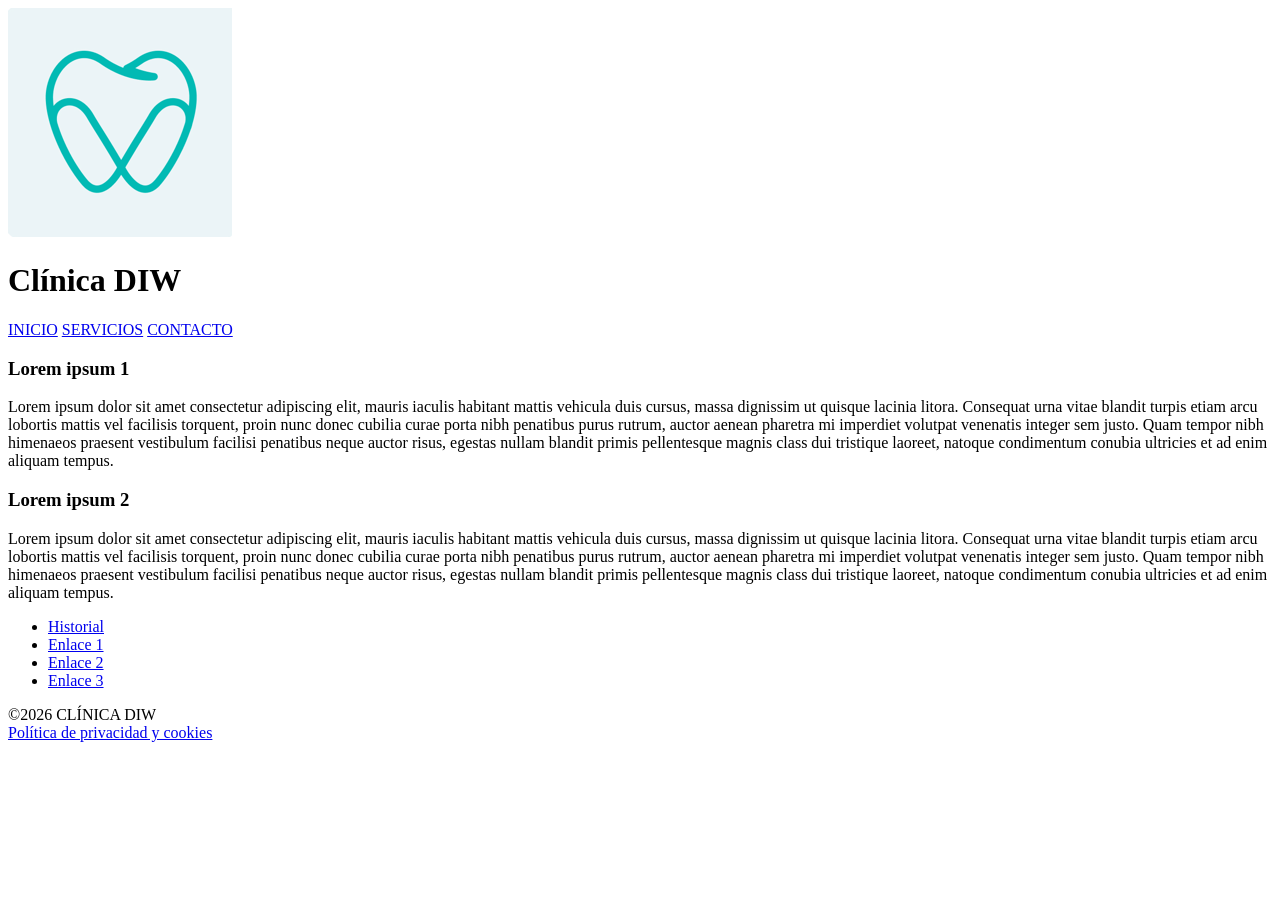
==== index.html @ 77b69e8a "Actividad 6.1" ====
<!DOCTYPE html>
<html lang="es">
<head>
    <title>Clínica DIW</title>
    <meta charset="utf-8" />
</head>
<body>
    <header>
        <a href="index.html">
            <img src="assets/images/logo.png" alt="Clínica DIW" />
        </a>
        <h1>Clínica DIW</h1>
    </header>
    <nav>
        <a href="#">INICIO</a>
        <a href="servicios.html">SERVICIOS</a>
        <a href="contacto.html">CONTACTO</a>
    </nav>
    <section>
        <article>
            <h3> Lorem ipsum 1</h3>
            <p>
                Lorem ipsum dolor sit amet consectetur adipiscing elit, mauris iaculis habitant mattis
                vehicula duis cursus, massa dignissim ut quisque lacinia litora. Consequat urna vitae
                blandit turpis etiam arcu lobortis mattis vel facilisis torquent, proin nunc donec cubilia
                curae porta nibh penatibus purus rutrum, auctor aenean pharetra mi imperdiet volutpat
                venenatis integer sem justo. Quam tempor nibh himenaeos praesent vestibulum facilisi penatibus
                neque auctor risus, egestas nullam blandit primis pellentesque magnis class dui tristique
                laoreet, natoque condimentum conubia ultricies et ad enim aliquam tempus.
            </p>
        </article>
        <article>
            <h3> Lorem ipsum 2</h3>
            <p>
                Lorem ipsum dolor sit amet consectetur adipiscing elit, mauris iaculis habitant mattis
                vehicula duis cursus, massa dignissim ut quisque lacinia litora. Consequat urna vitae
                blandit turpis etiam arcu lobortis mattis vel facilisis torquent, proin nunc donec cubilia
                curae porta nibh penatibus purus rutrum, auctor aenean pharetra mi imperdiet volutpat
                venenatis integer sem justo. Quam tempor nibh himenaeos praesent vestibulum facilisi penatibus
                neque auctor risus, egestas nullam blandit primis pellentesque magnis class dui tristique
                laoreet, natoque condimentum conubia ultricies et ad enim aliquam tempus.
            </p>
        </article>
        <aside>
            <ul>
                <li><a href="#">Historial</a></li>
                <li><a href="#">Enlace 1</a></li>
                <li><a href="#">Enlace 2</a></li>
                <li><a href="#">Enlace 3</a></li>
            </ul>
        </aside>
    </section>
    <footer>
        &copy;2026 CLÍNICA DIW <br />
        <a href="#">Política de privacidad y cookies</a>
    </footer>
</body>
</html>
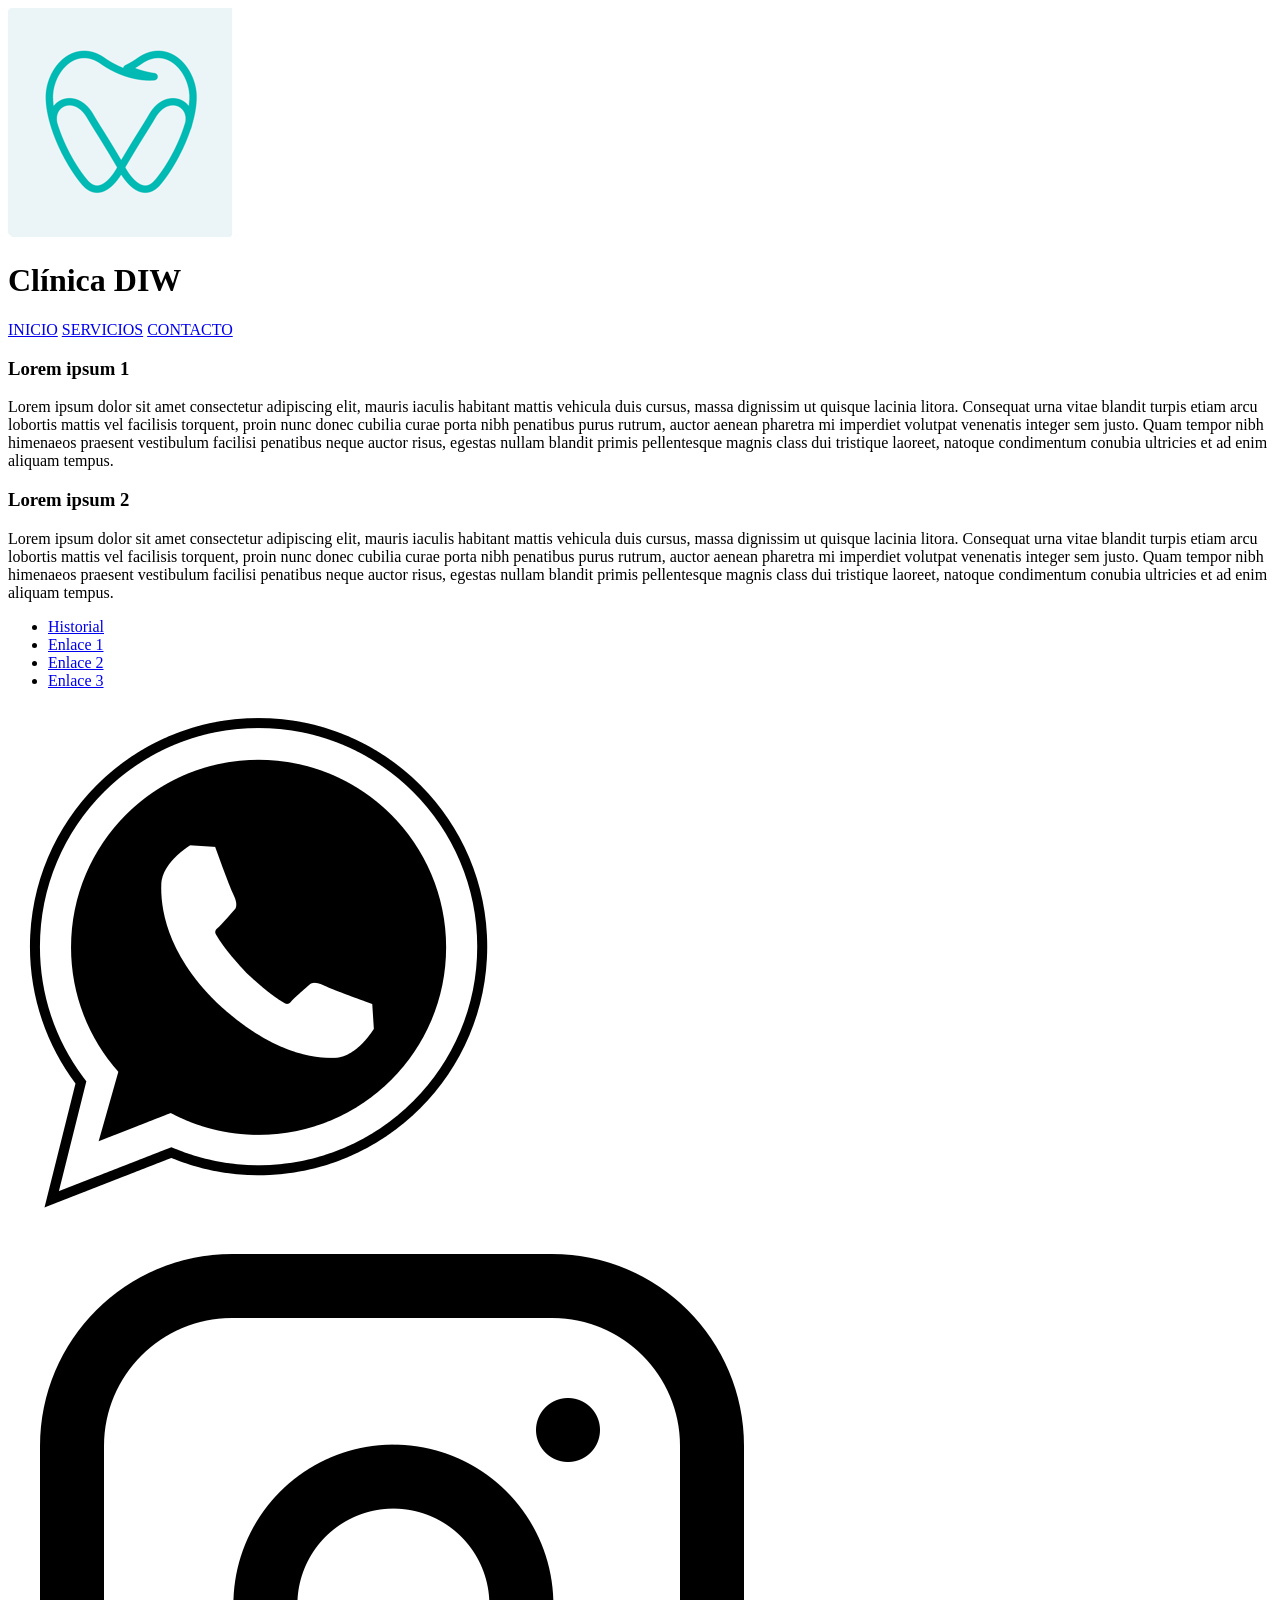
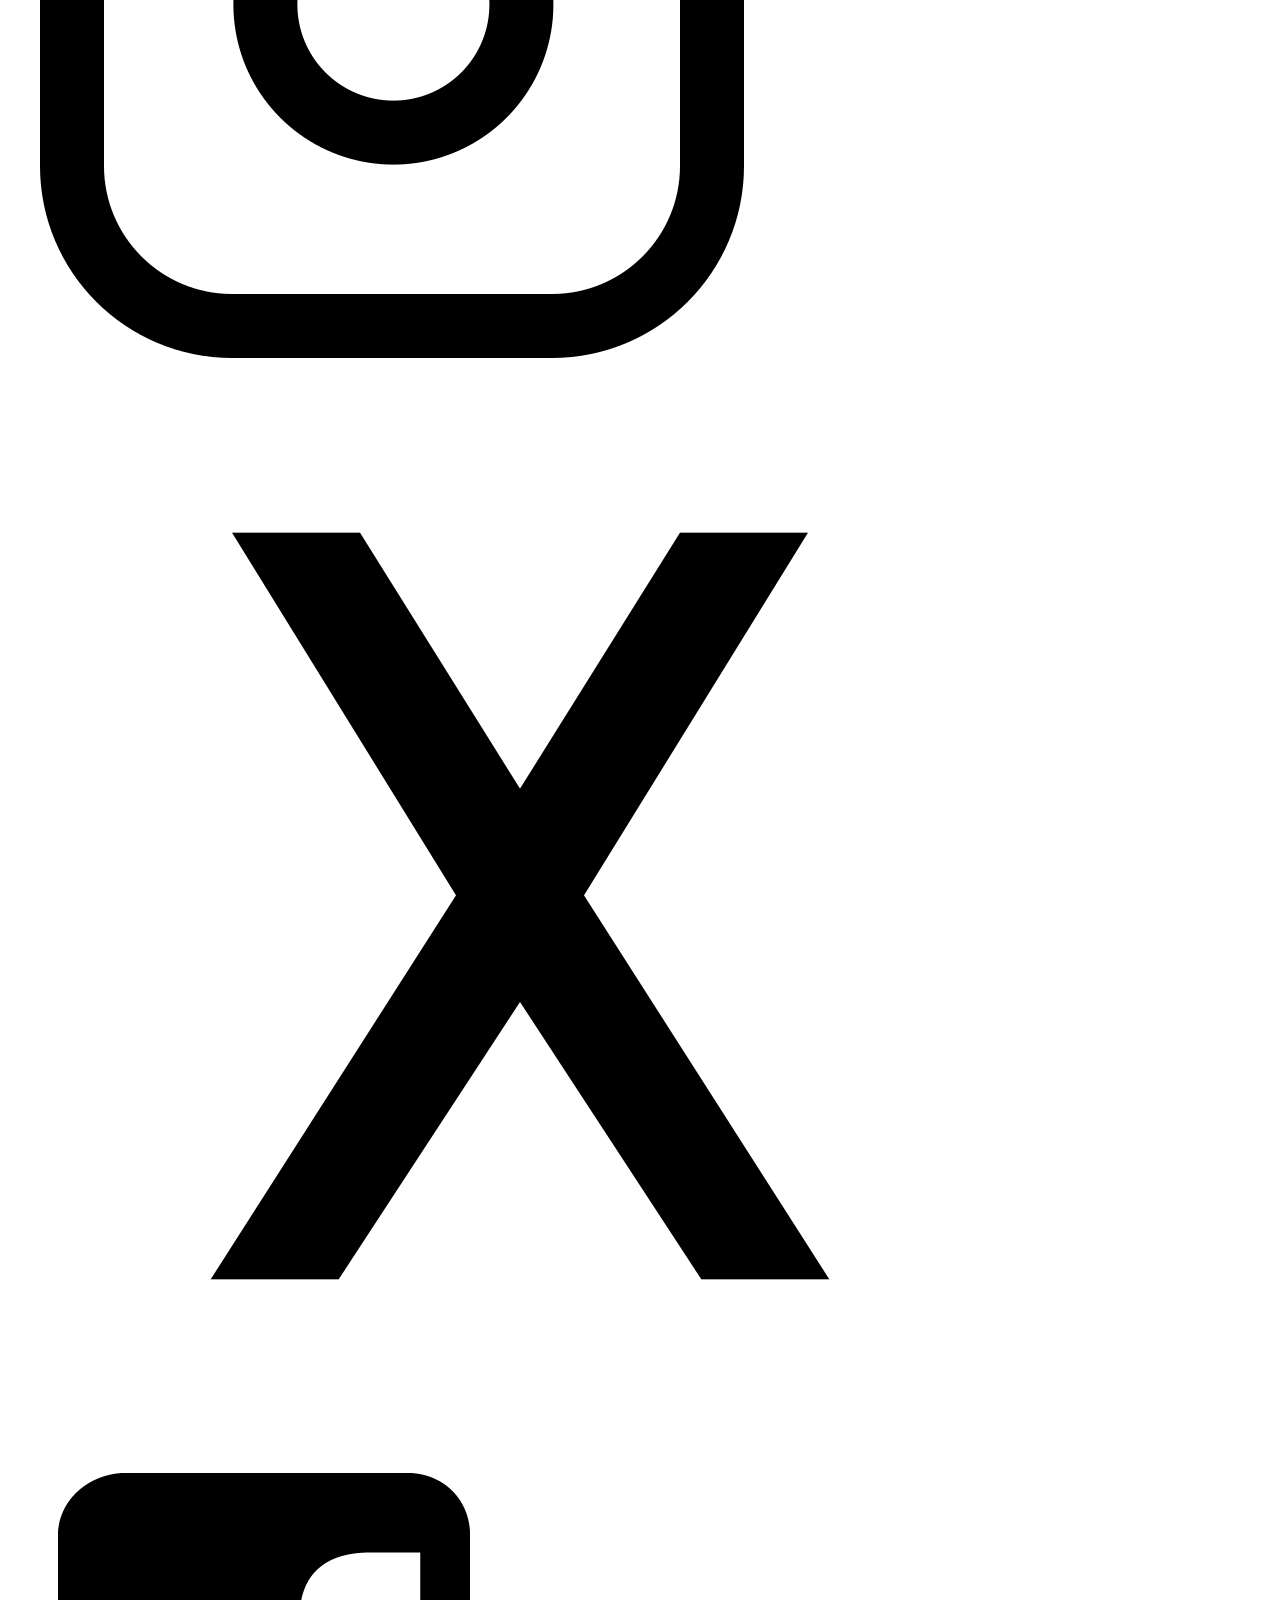
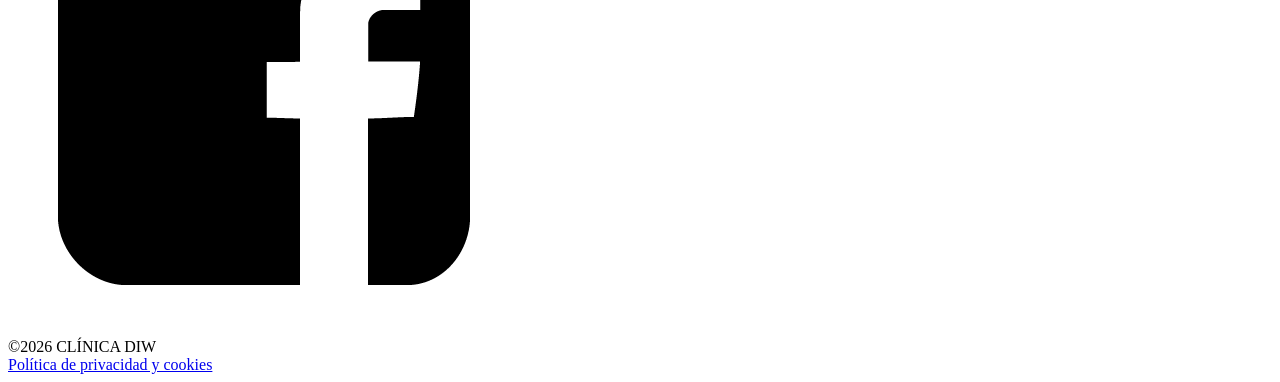
==== commit 314356ff: "Actividad 6.2" ====
--- a/index.html
+++ b/index.html
@@ -51,6 +51,18 @@
         </aside>
     </section>
     <footer>
+        <a href="https://www.whatsapp.com/" target="_blank">
+            <img src="assets/images/whatsapp.png" alt="Whatsapp" />
+        </a>
+        <a href="https://www.instagram.com/" target="_blank">
+            <img src="assets/images/instagram.png" alt="Instagram" />
+        </a>
+        <a href="https://x.com/" target="_blank">
+            <img src="assets/images/x.png" alt="X" />
+        </a>
+        <a href="https://www.facebook.com/" target="_blank">
+            <img src="assets/images/facebook.png" alt="Facebook" />
+        </a> <br />
         &copy;2026 CLÍNICA DIW <br />
         <a href="#">Política de privacidad y cookies</a>
     </footer>
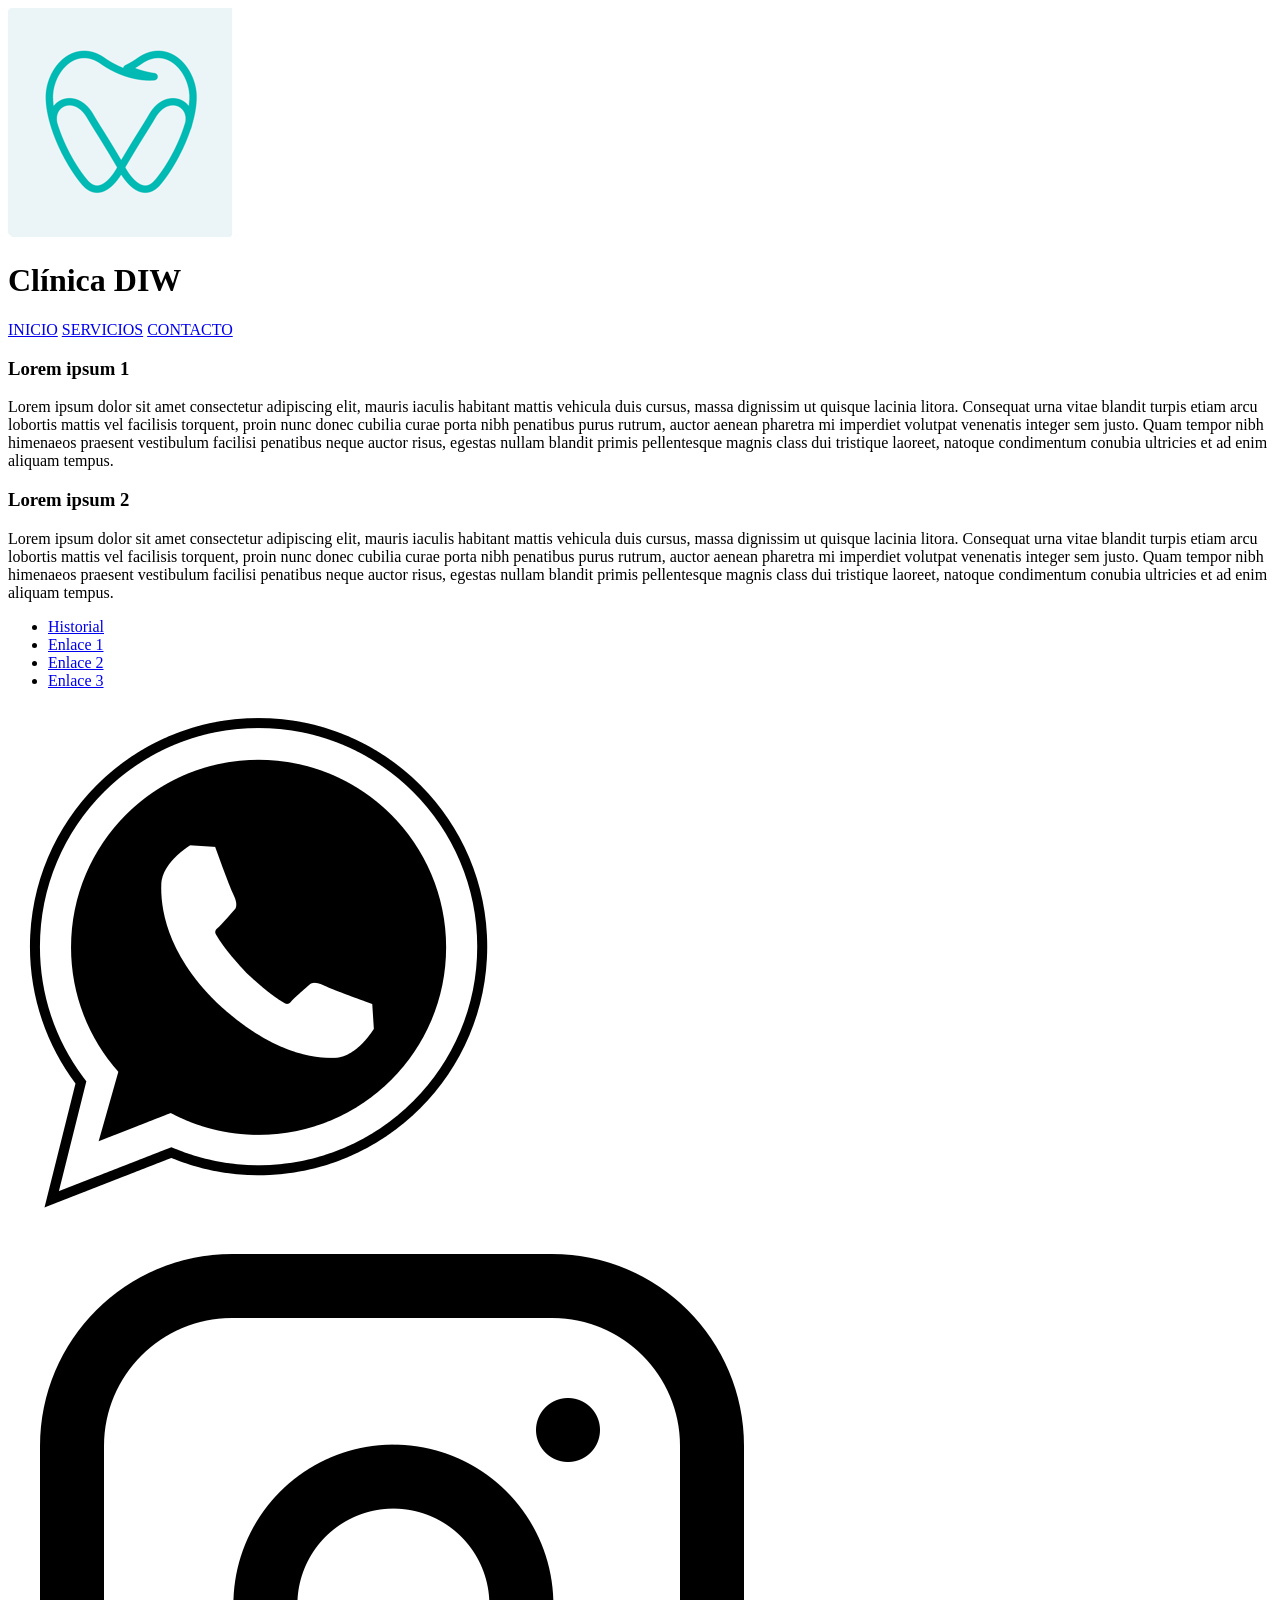
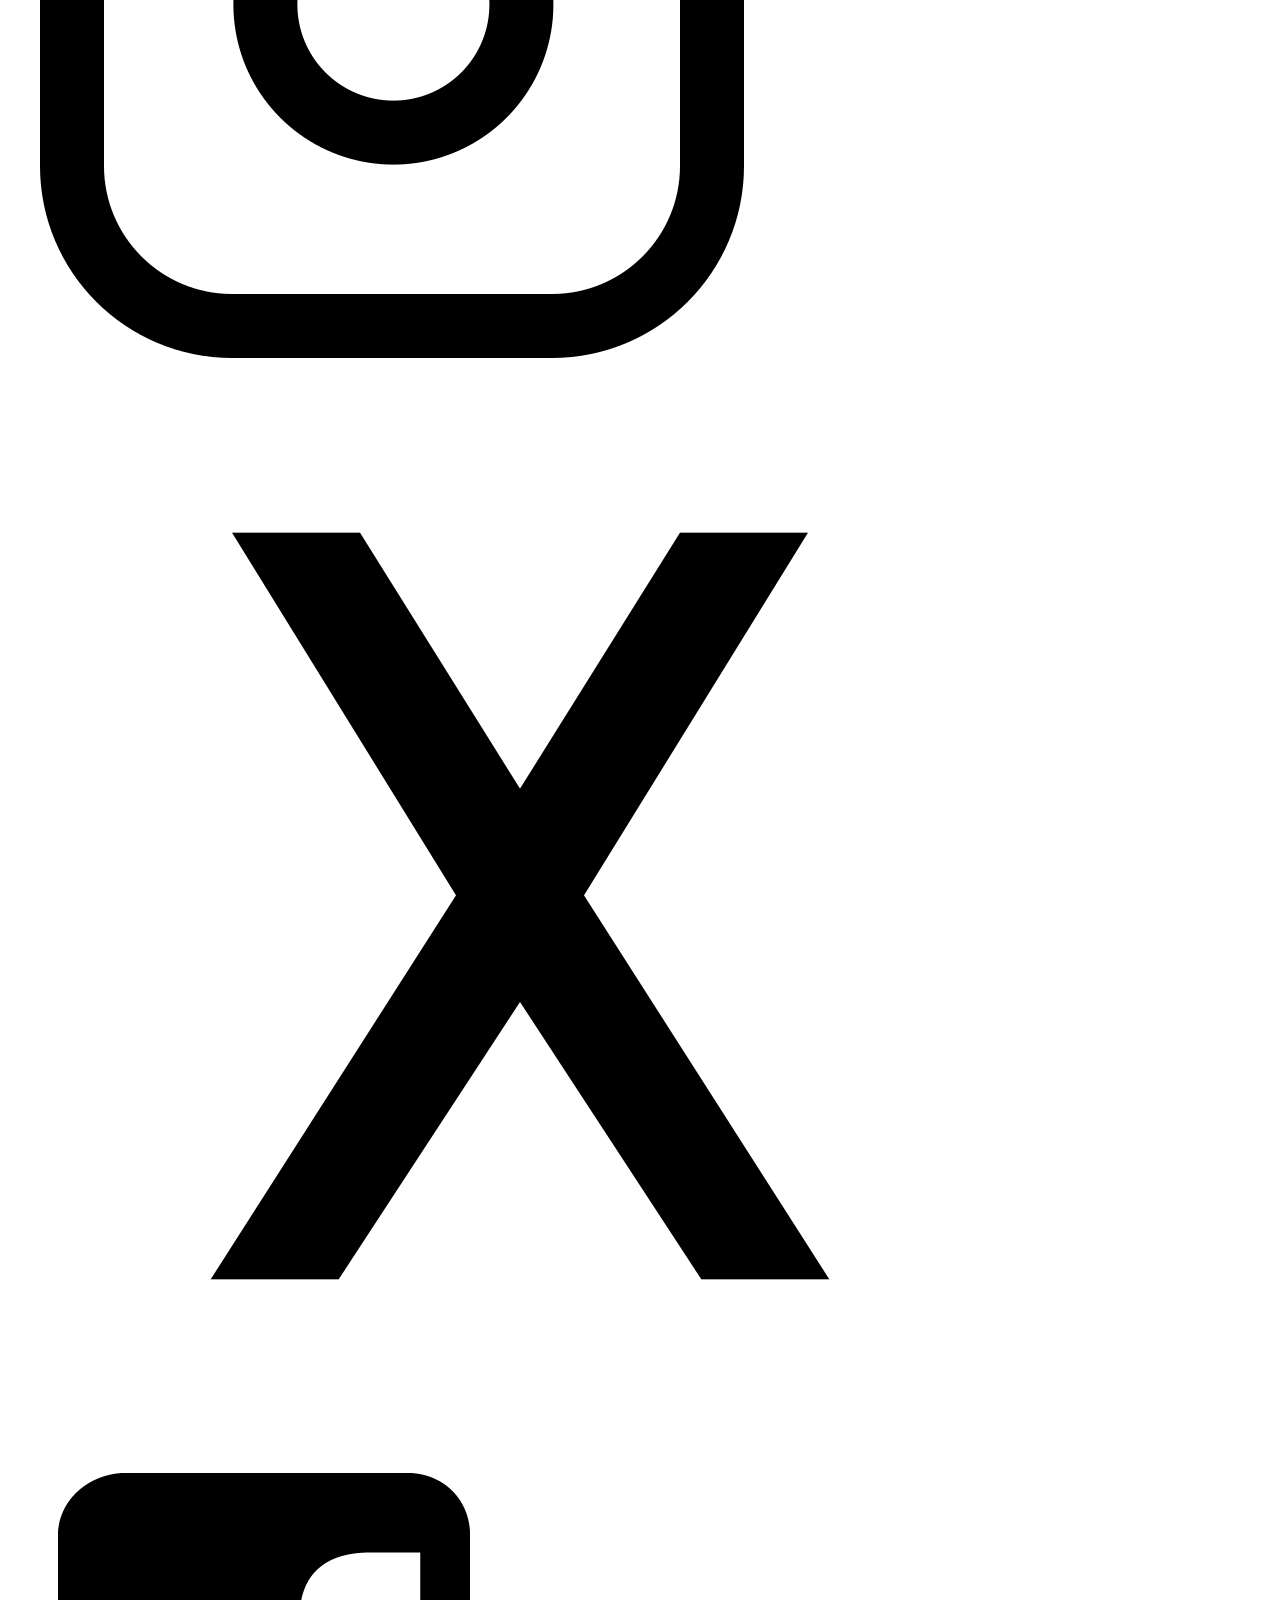
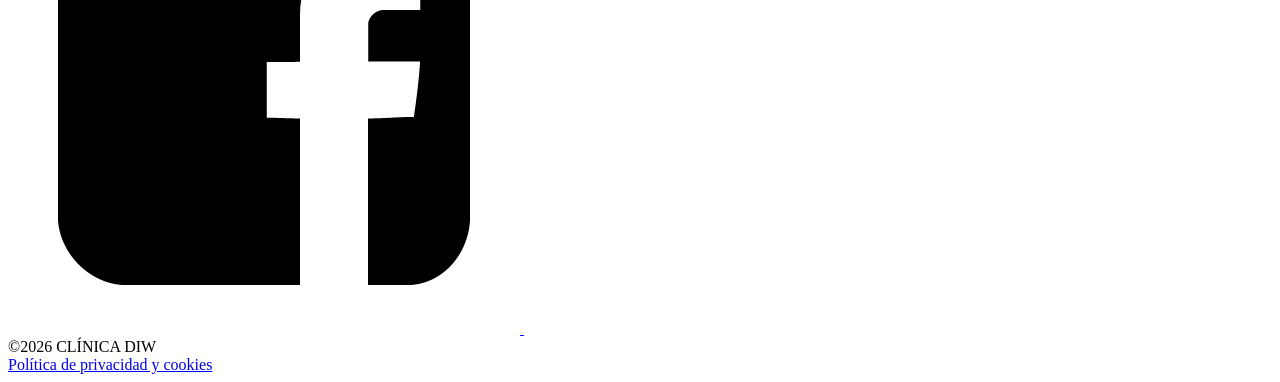
==== commit a2cf9e31: "Actividad 6.3" ====
--- a/index.html
+++ b/index.html
@@ -62,7 +62,9 @@
         </a>
         <a href="https://www.facebook.com/" target="_blank">
             <img src="assets/images/facebook.png" alt="Facebook" />
-        </a> <br />
+        </a> 
+        <iframe src="https://www.google.com/maps/embed?pb=!1m18!1m12!1m3!1d5179.968439991851!2d-0.5082629597515042!3d38.32940472605966!2m3!1f0!2f0!3f0!3m2!1i1024!2i768!4f13.1!3m3!1m2!1s0xd62370e5b0c15f1%3A0x91f6bc3a8100bda5!2sIES%20MARE%20NOSTRUM%20CALLE%20PANAM%C3%81%2022%20ALICANTE!5e0!3m2!1ses!2ses!4v1793878391866!5m2!1ses!2ses" 
+                width="600" height="450" style="border:0;" allowfullscreen="" loading="lazy" referrerpolicy="strict-origin-when-cross-origin"></iframe><br />
         &copy;2026 CLÍNICA DIW <br />
         <a href="#">Política de privacidad y cookies</a>
     </footer>
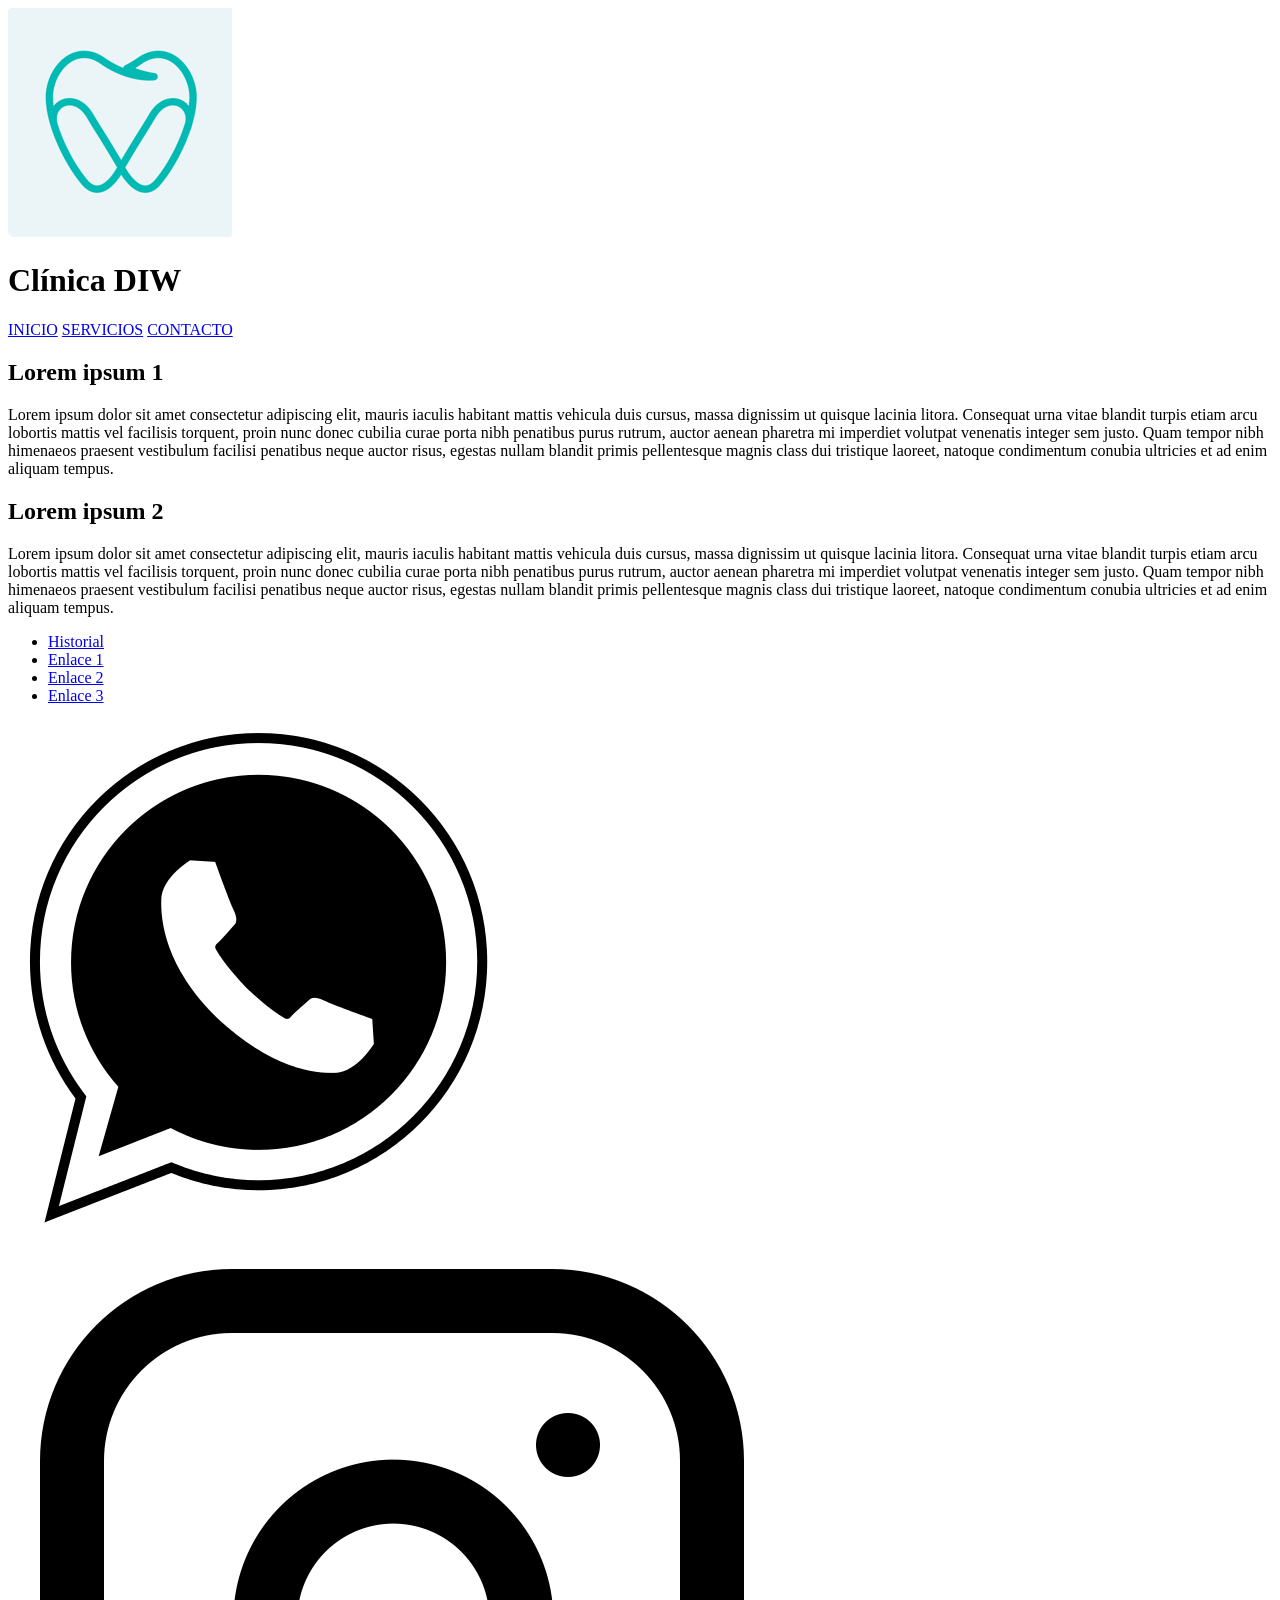
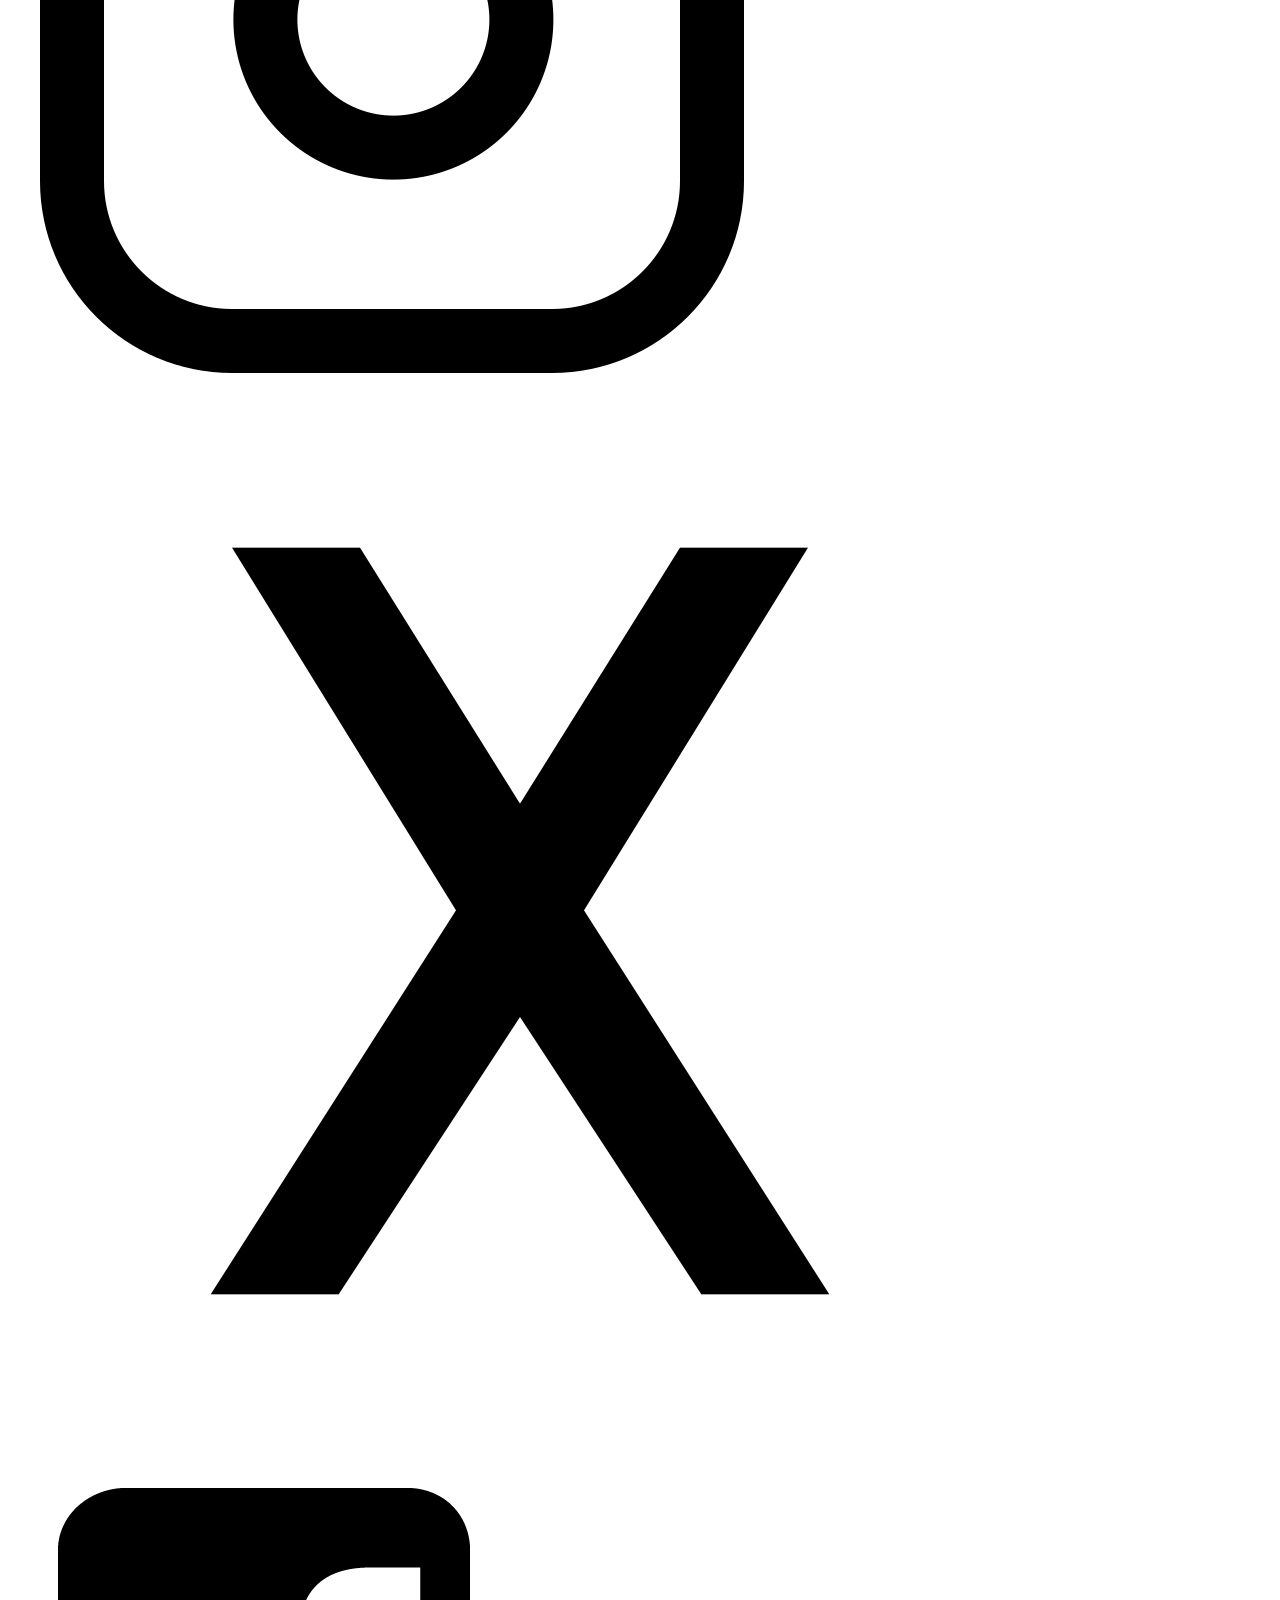
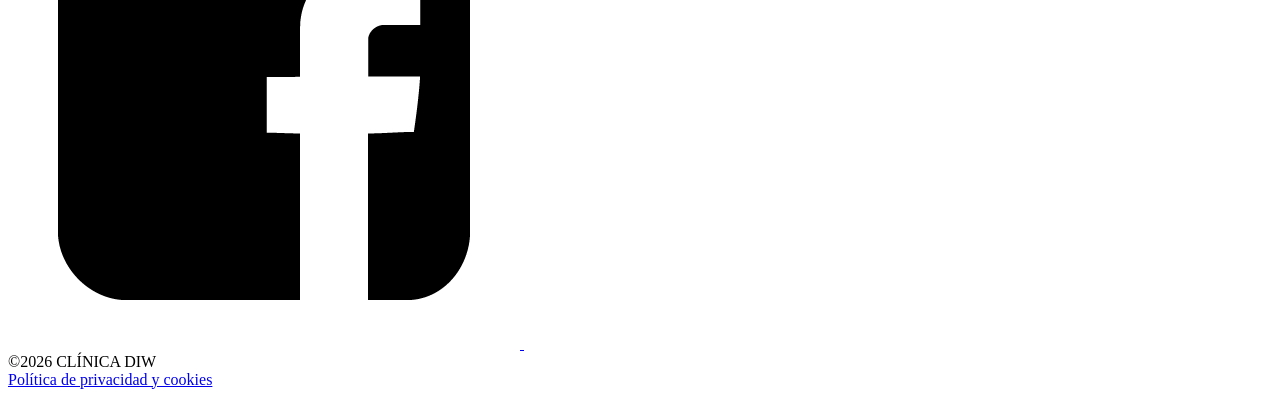
==== commit b813e7b7: "Actividad 7.1" ====
--- a/index.html
+++ b/index.html
@@ -18,7 +18,7 @@
     </nav>
     <section>
         <article>
-            <h3> Lorem ipsum 1</h3>
+            <h2> Lorem ipsum 1</h2>
             <p>
                 Lorem ipsum dolor sit amet consectetur adipiscing elit, mauris iaculis habitant mattis
                 vehicula duis cursus, massa dignissim ut quisque lacinia litora. Consequat urna vitae
@@ -30,7 +30,7 @@
             </p>
         </article>
         <article>
-            <h3> Lorem ipsum 2</h3>
+            <h2> Lorem ipsum 2</h2>
             <p>
                 Lorem ipsum dolor sit amet consectetur adipiscing elit, mauris iaculis habitant mattis
                 vehicula duis cursus, massa dignissim ut quisque lacinia litora. Consequat urna vitae
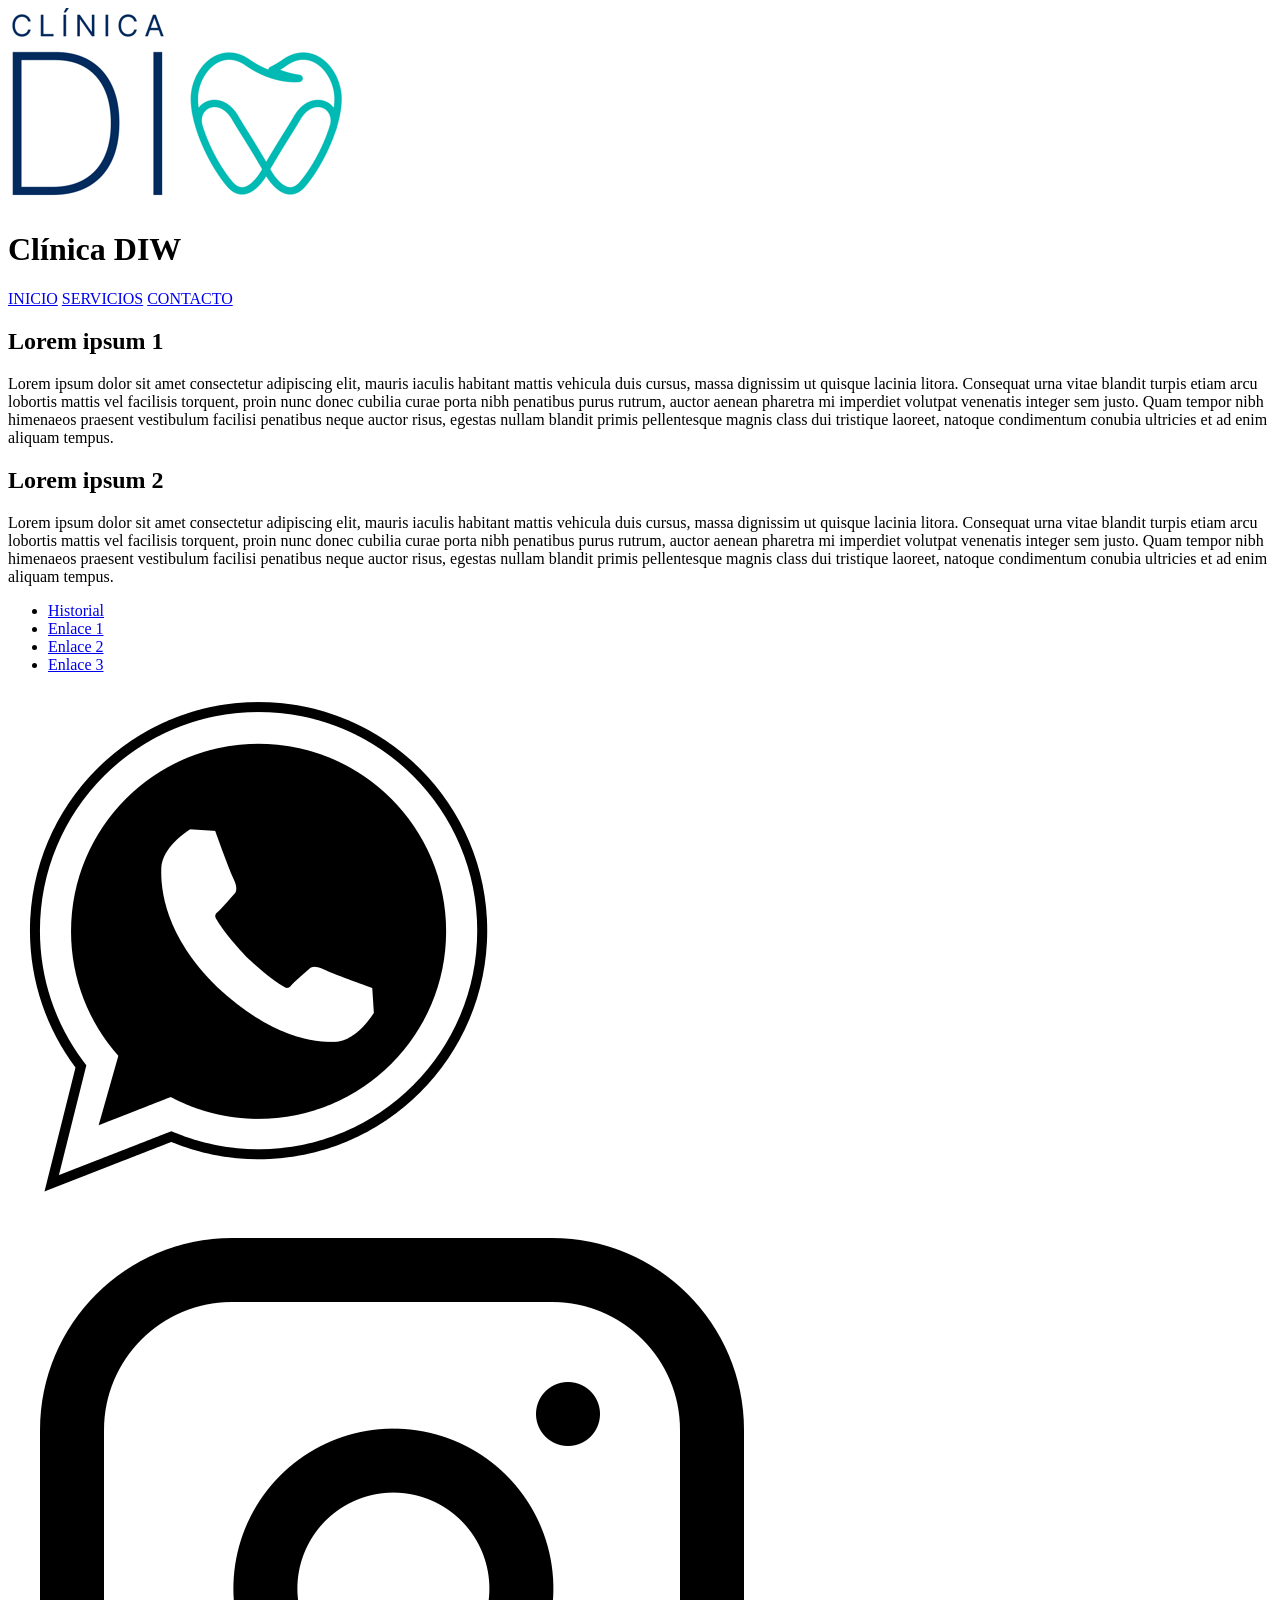
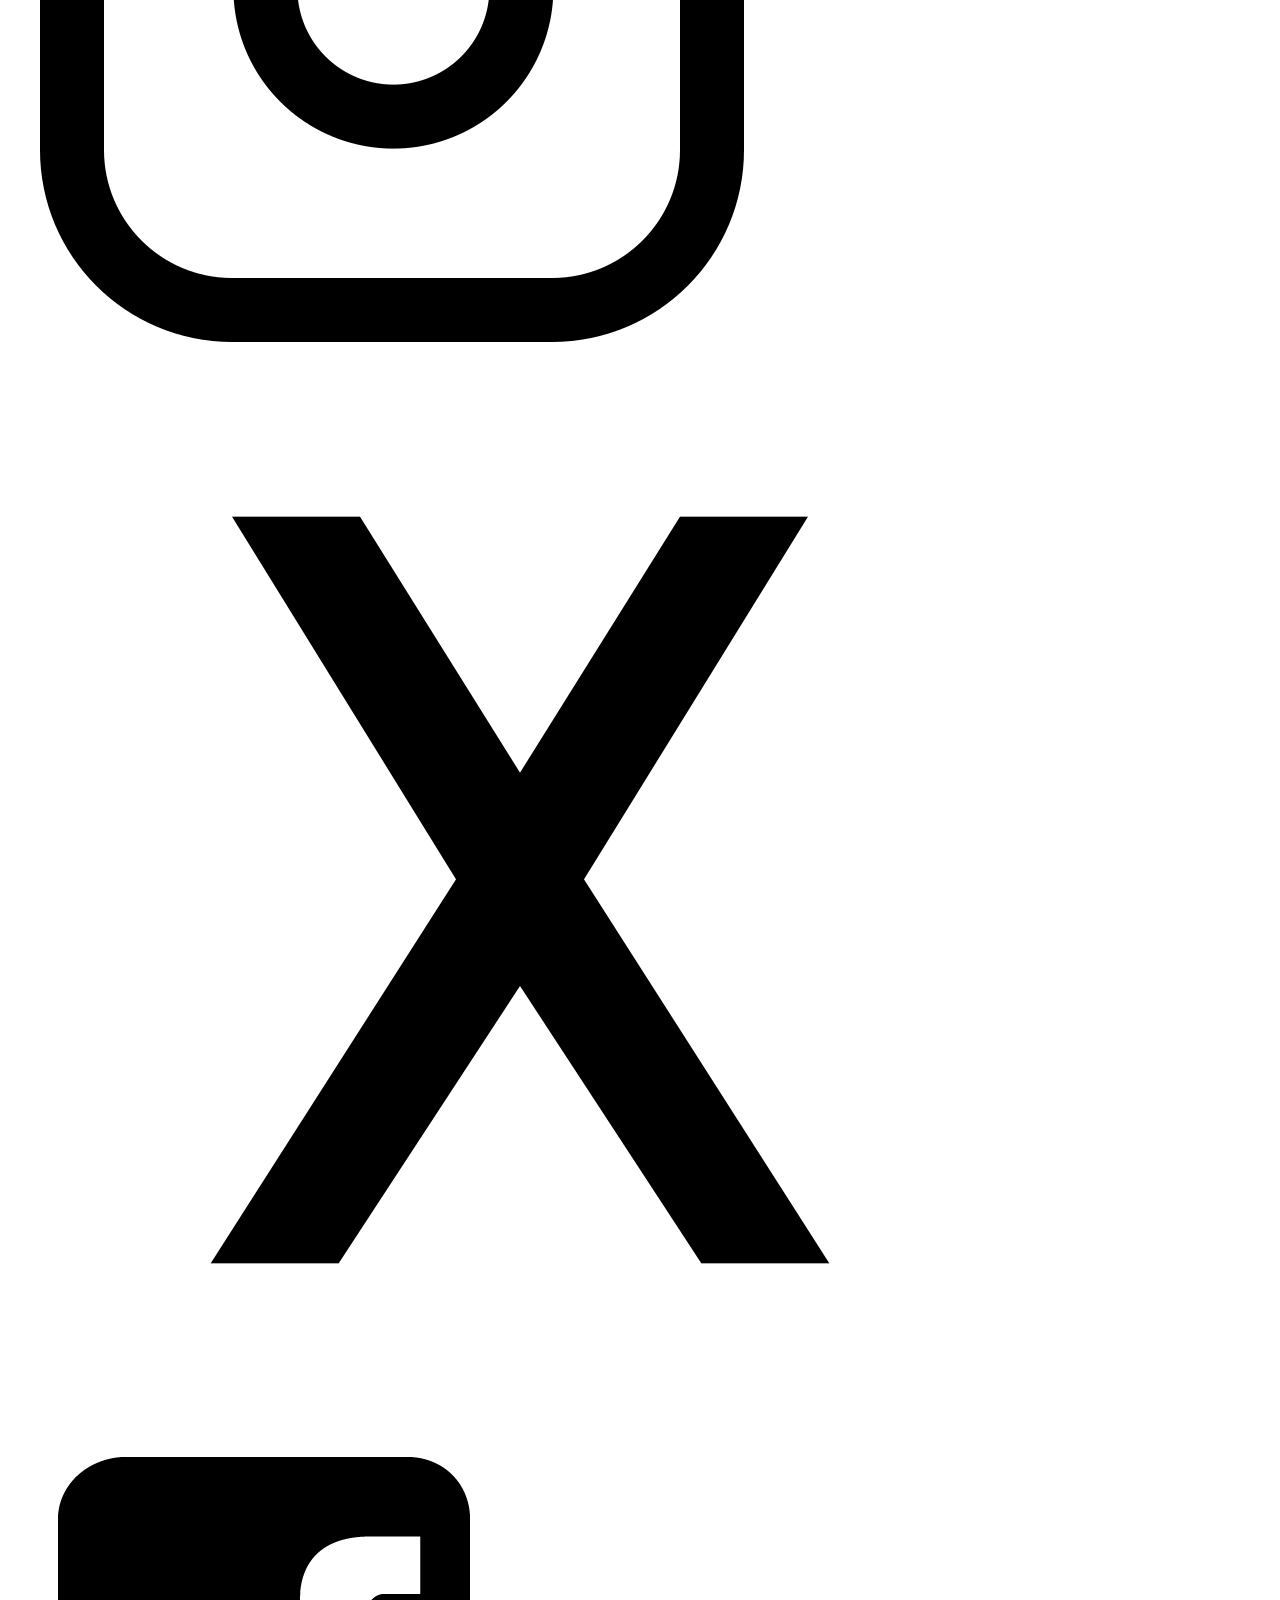
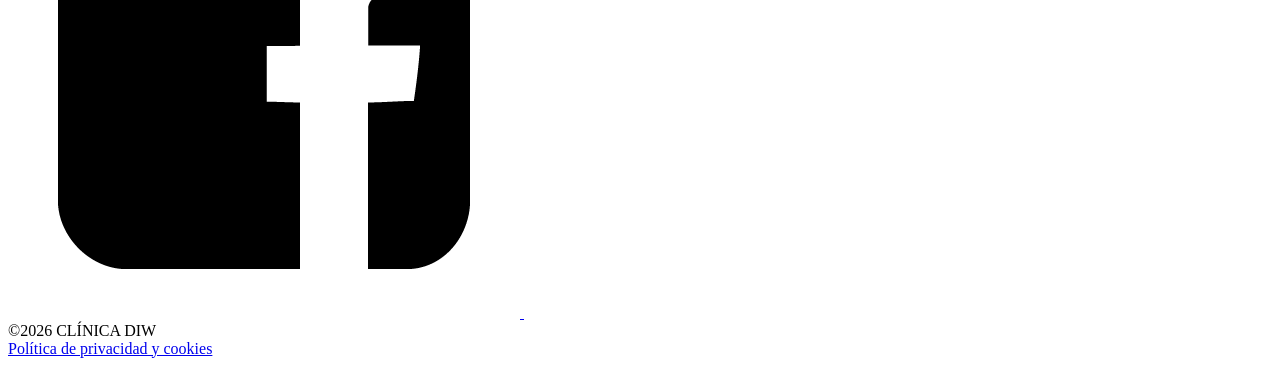
==== commit 2abbc583: "Actividad 8.1" ====
--- a/index.html
+++ b/index.html
@@ -1,8 +1,10 @@
 <!DOCTYPE html>
 <html lang="es">
 <head>
-    <title>Clínica DIW</title>
+    <title>Inicio - Clínica DIW</title>
     <meta charset="utf-8" />
+    <meta name="description" content="Clínica DIW, descubre nuestros servicios y toda la información para contactar con nosotros" />
+    <link rel="icon" type="image/png" href="assets/images/favicon.png">
 </head>
 <body>
     <header>
@@ -12,44 +14,46 @@
         <h1>Clínica DIW</h1>
     </header>
     <nav>
-        <a href="#">INICIO</a>
+        <a href="index.html">INICIO</a>
         <a href="servicios.html">SERVICIOS</a>
         <a href="contacto.html">CONTACTO</a>
     </nav>
-    <section>
-        <article>
-            <h2> Lorem ipsum 1</h2>
-            <p>
-                Lorem ipsum dolor sit amet consectetur adipiscing elit, mauris iaculis habitant mattis
-                vehicula duis cursus, massa dignissim ut quisque lacinia litora. Consequat urna vitae
-                blandit turpis etiam arcu lobortis mattis vel facilisis torquent, proin nunc donec cubilia
-                curae porta nibh penatibus purus rutrum, auctor aenean pharetra mi imperdiet volutpat
-                venenatis integer sem justo. Quam tempor nibh himenaeos praesent vestibulum facilisi penatibus
-                neque auctor risus, egestas nullam blandit primis pellentesque magnis class dui tristique
-                laoreet, natoque condimentum conubia ultricies et ad enim aliquam tempus.
-            </p>
-        </article>
-        <article>
-            <h2> Lorem ipsum 2</h2>
-            <p>
-                Lorem ipsum dolor sit amet consectetur adipiscing elit, mauris iaculis habitant mattis
-                vehicula duis cursus, massa dignissim ut quisque lacinia litora. Consequat urna vitae
-                blandit turpis etiam arcu lobortis mattis vel facilisis torquent, proin nunc donec cubilia
-                curae porta nibh penatibus purus rutrum, auctor aenean pharetra mi imperdiet volutpat
-                venenatis integer sem justo. Quam tempor nibh himenaeos praesent vestibulum facilisi penatibus
-                neque auctor risus, egestas nullam blandit primis pellentesque magnis class dui tristique
-                laoreet, natoque condimentum conubia ultricies et ad enim aliquam tempus.
-            </p>
-        </article>
-        <aside>
-            <ul>
-                <li><a href="#">Historial</a></li>
-                <li><a href="#">Enlace 1</a></li>
-                <li><a href="#">Enlace 2</a></li>
-                <li><a href="#">Enlace 3</a></li>
-            </ul>
-        </aside>
-    </section>
+    <main>
+        <section>
+            <article>
+                <h2> Lorem ipsum 1</h2>
+                <p>
+                    Lorem ipsum dolor sit amet consectetur adipiscing elit, mauris iaculis habitant mattis
+                    vehicula duis cursus, massa dignissim ut quisque lacinia litora. Consequat urna vitae
+                    blandit turpis etiam arcu lobortis mattis vel facilisis torquent, proin nunc donec cubilia
+                    curae porta nibh penatibus purus rutrum, auctor aenean pharetra mi imperdiet volutpat
+                    venenatis integer sem justo. Quam tempor nibh himenaeos praesent vestibulum facilisi penatibus
+                    neque auctor risus, egestas nullam blandit primis pellentesque magnis class dui tristique
+                    laoreet, natoque condimentum conubia ultricies et ad enim aliquam tempus.
+                </p>
+            </article>
+            <article>
+                <h2> Lorem ipsum 2</h2>
+                <p>
+                    Lorem ipsum dolor sit amet consectetur adipiscing elit, mauris iaculis habitant mattis
+                    vehicula duis cursus, massa dignissim ut quisque lacinia litora. Consequat urna vitae
+                    blandit turpis etiam arcu lobortis mattis vel facilisis torquent, proin nunc donec cubilia
+                    curae porta nibh penatibus purus rutrum, auctor aenean pharetra mi imperdiet volutpat
+                    venenatis integer sem justo. Quam tempor nibh himenaeos praesent vestibulum facilisi penatibus
+                    neque auctor risus, egestas nullam blandit primis pellentesque magnis class dui tristique
+                    laoreet, natoque condimentum conubia ultricies et ad enim aliquam tempus.
+                </p>
+            </article>
+            <aside>
+                <ul>
+                    <li><a href="#">Historial</a></li>
+                    <li><a href="#">Enlace 1</a></li>
+                    <li><a href="#">Enlace 2</a></li>
+                    <li><a href="#">Enlace 3</a></li>
+                </ul>
+            </aside>
+        </section>
+    </main>
     <footer>
         <a href="https://www.whatsapp.com/" target="_blank">
             <img src="assets/images/whatsapp.png" alt="Whatsapp" />
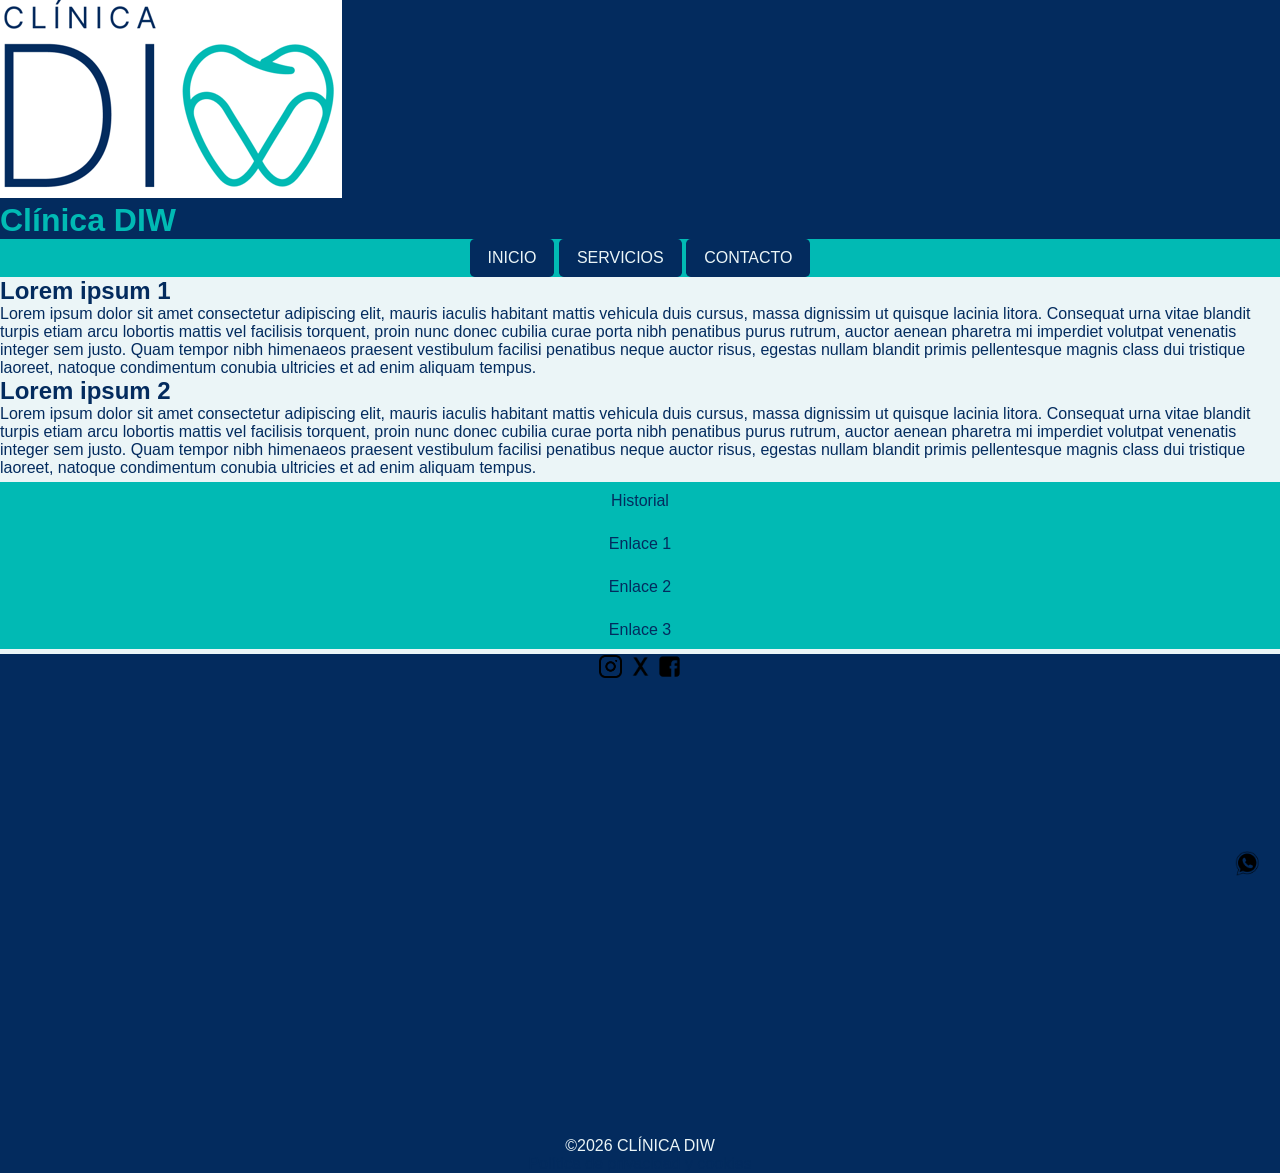
==== commit 575c60ef: "Actividad 12.1" ====
--- a/index.html
+++ b/index.html
@@ -4,7 +4,13 @@
     <title>Inicio - Clínica DIW</title>
     <meta charset="utf-8" />
     <meta name="description" content="Clínica DIW, descubre nuestros servicios y toda la información para contactar con nosotros" />
+    <meta name="keywords" content="clínica, Clínica DIW, servicios, salud, contacto" />
+    <meta name="author" content="Alberto Pereda Gámez" />
+    <meta name="copyright" content="2026, Alberto Pereda Gámez" />
+    <meta name="viewport" content="width=device-width, initial-scale=1.0" />
+    <meta name="robots" content="index,follow">
     <link rel="icon" type="image/png" href="assets/images/favicon.png">
+    <link rel="stylesheet" href="assets/css/estilos.css" />
 </head>
 <body>
     <header>
@@ -55,7 +61,7 @@
         </section>
     </main>
     <footer>
-        <a href="https://www.whatsapp.com/" target="_blank">
+        <a class ="fijo" href="https://www.whatsapp.com/" target="_blank">
             <img src="assets/images/whatsapp.png" alt="Whatsapp" />
         </a>
         <a href="https://www.instagram.com/" target="_blank">
@@ -66,7 +72,7 @@
         </a>
         <a href="https://www.facebook.com/" target="_blank">
             <img src="assets/images/facebook.png" alt="Facebook" />
-        </a> 
+        </a> <br />
         <iframe src="https://www.google.com/maps/embed?pb=!1m18!1m12!1m3!1d5179.968439991851!2d-0.5082629597515042!3d38.32940472605966!2m3!1f0!2f0!3f0!3m2!1i1024!2i768!4f13.1!3m3!1m2!1s0xd62370e5b0c15f1%3A0x91f6bc3a8100bda5!2sIES%20MARE%20NOSTRUM%20CALLE%20PANAM%C3%81%2022%20ALICANTE!5e0!3m2!1ses!2ses!4v1793878391866!5m2!1ses!2ses" 
                 width="600" height="450" style="border:0;" allowfullscreen="" loading="lazy" referrerpolicy="strict-origin-when-cross-origin"></iframe><br />
         &copy;2026 CLÍNICA DIW <br />
--- a/assets/css/estilos.css
+++ b/assets/css/estilos.css
@@ -0,0 +1,147 @@
+* {
+    margin: 0px;
+    padding: 0px;
+}
+
+body {
+    font-size: 1em;
+    background-color: #EBF5F7;
+    color: #032B5E;
+    font-family: Arial, sans-serif;
+    font-style: normal;
+}
+
+header {
+    background-color: #032B5E;
+    color: #EBF5F7;
+}
+
+nav {
+    background-color: #01BAB4;
+    color: #032B5E;
+    text-align: center;
+    position: sticky;
+    top: 0;
+}
+
+aside {
+    background-color: #01BAB4;
+    color: #032B5E;
+    text-align: center;
+}
+
+footer {
+    background-color: #032B5E;
+    color: #EBF5F7;
+    text-align: center;
+}
+
+h1 {
+    font-size: 2em;
+    color: #01BAB4;
+    font-family: Arial, sans-serif;
+}
+
+h2 {
+    font-size: 1.5em;
+    color: #032B5E;
+    font-family: Arial, sans-serif;
+}
+
+a {
+    color: #032B5E;
+    text-decoration: none;
+}
+    
+    a:visited {
+        color: #032B5E;
+    }
+
+    a:hover {
+        color: #EBF5F7;
+        background-color: #032B5E;
+    }
+
+form {
+    background-color: #EBF5F7;
+    color: #032B5E;
+}
+
+input, textarea {
+    background-color: #FFFFFF;
+    color: #032B5E;
+    border: 1px solid #01BAB4;
+    font-family: inherit;
+}
+
+    input:focus, textarea:focus {
+        outline: 2px solid #01BAB4;
+    }
+
+table {
+    background-color: #EBF5F7;
+    color: #032B5E;
+    border-collapse: collapse;
+    table-layout: auto;
+    width: 100%;
+    margin: 20px;
+    text-align: center;
+}
+
+th {
+    background-color: #032B5E;
+    color: #EBF5F7;
+}
+
+td {
+    background-color: #EBF5F7;
+    color: #032B5E;
+}
+
+th, td {
+    border: 1px solid #01BAB4;
+    padding: 10px;
+}
+
+caption {
+    color: #032B5E;
+    font-weight: bold;
+    caption-side: bottom;
+}
+
+nav a {
+    display: inline-block;
+    padding: 10px 18px;
+    background-color: #032B5E;
+    color: #EBF5F7;
+    border-radius: 0.3em;
+}
+
+    nav a:visited {
+        color: #EBF5F7;
+    }
+
+    nav a:hover {
+        color: #032B5E;
+        background-color: #EBF5F7;
+    }
+
+aside li {
+    margin: 5px 0;
+}
+
+aside a {
+    display: block;
+    padding: 10px;
+}
+
+footer img {
+    width: 25px;
+    height: 25px;
+}
+
+.fijo {
+    position: fixed;
+    bottom: 20px;
+    right: 20px;
+}
